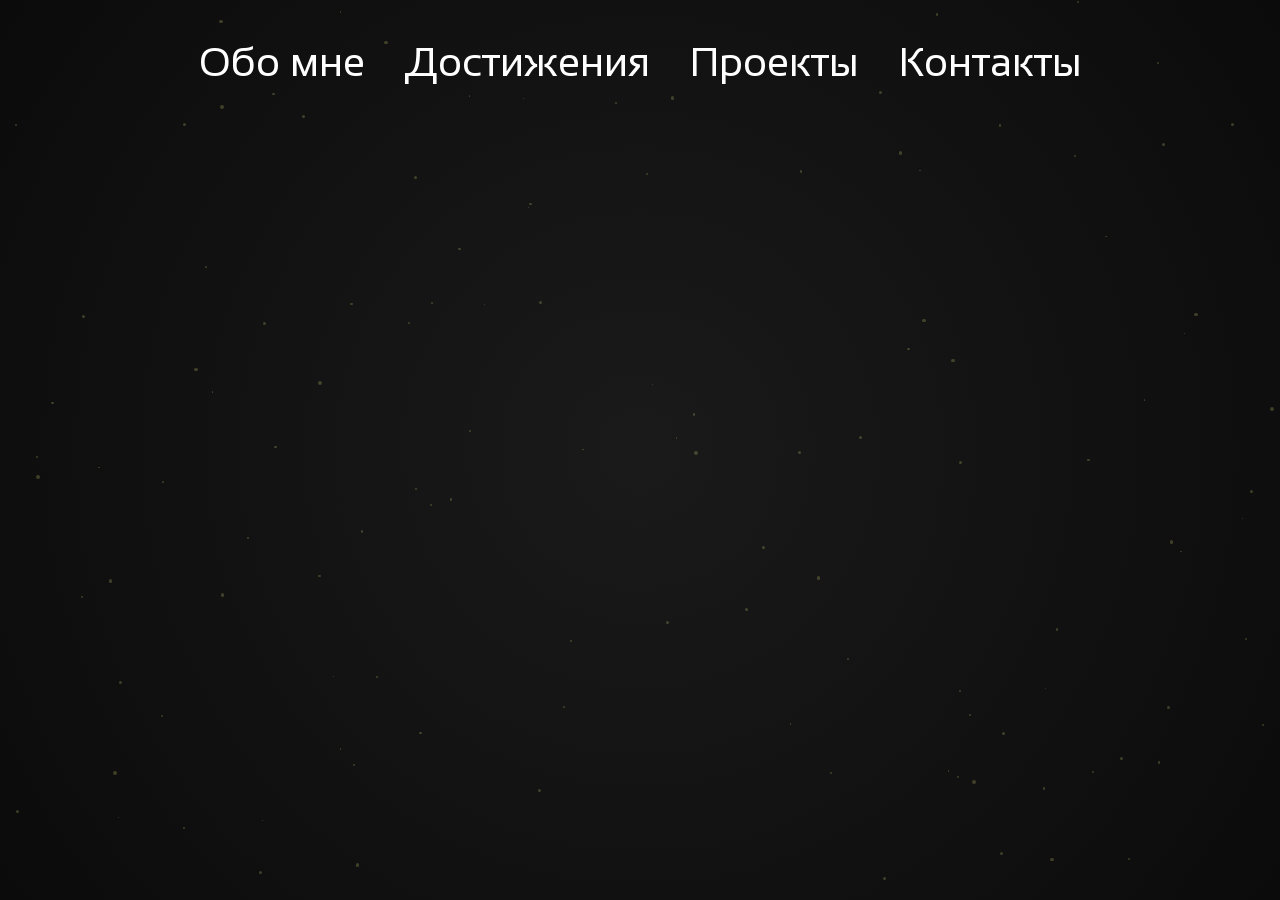
==== achievements/achievements.html @ d711a6d7 "new pages" ====
<!DOCTYPE html>
<html lang="en">
<head>
    <meta charset="UTF-8">
    <meta name="viewport" content="width=device-width, initial-scale=1.0">
    <title>Document</title>
    <link rel="stylesheet" href="achievements.css">
    <link rel="stylesheet" href="../main.css">
</head>
<body>
    <div class="hero-bg">
        <div class="stars"></div>
    </div>

    <header>
            <div class="a_box">
                <a href="../index.html">Обо мне</a>
                <div class="a_box_line"></div>
            </div>

            <div class="a_box">
                <a href="">Достижения</a>
                <div class="a_box_line"></div>
            </div>

            <div class="a_box">
                <a href="../projects/projects.html">Проекты</a>
                <div class="a_box_line"></div>
            </div>

            <div class="a_box">
                <a href="../contacts/contacts.html">Контакты</a>
                <div class="a_box_line"></div>
            </div>
        </header>
    
</body>
<script src="../stars.js"></script>
</html>
---- achievements/achievements.css ----
header {
    /* background-color: red; */
    position: absolute;
    width: 100%;
    display: flex;
    justify-content: center;
    align-items: center;
    gap: 40px;
    font-size: 40px;
    padding: 40px;
    z-index: 999;
    /* backdrop-filter: blur(999px); */
}

header a {
    color: var(--text-white);
    text-decoration: none;
    transition: .5s;
}

.a_box_line {
    background-color: var(--brand-main);
    height: 4px;
    border-radius: 4px;

    width: 100%;
    transform: scaleX(0);
    transform-origin: center; /* ключевое */
    transition: transform 0.4s ease;
}

.a_box:hover .a_box_line {
    transform: scaleX(1);
}
---- main.css ----
@import url('https://fonts.googleapis.com/css2?family=Cascadia+Code:ital,wght@0,200..700;1,200..700&family=Inter:ital,opsz,wght@0,14..32,100..900;1,14..32,100..900&family=Lexend:wght@100..900&family=Roboto+Condensed:ital,wght@0,100..900;1,100..900&family=Sansation:ital,wght@0,300;0,400;0,700;1,300;1,400;1,700&display=swap');

* {
    margin: 0;
    padding: 0;
    box-sizing: border-box;
    font-family: "Sansation", sans-serif;
    color: var(--text-white);
}

:root {
    --brand-main: rgb(255, 253, 146);
    --text-white: white;
    --text-gray: rgb(180, 180, 180);
}


body {
    background-color: #0d0d0d;
    overflow-x: hidden;
}

.hero-bg {
  position: fixed;
  inset: 0;
  overflow: hidden;
  z-index: -1;
  background: radial-gradient(circle at center, #1a1a1a 0%, #0b0b0b 100%);
}

.stars {
    position: absolute;
    inset: 0;
    pointer-events: none;
}

.star {
    position: absolute;
    border-radius: 999px;
    background: var(--brand-main);
    opacity: 0.2;
    animation: twinkle 3s infinite ease-in-out;
}

@keyframes twinkle {
    0% {
        opacity: 0.1;
        transform: scale(0.8);
    }
    25% {
        opacity: 0.8;
        transform: scale(1);
    }
    50% {
        opacity: 0.2;
        transform: scale(0.7);
    }
    100% {
        opacity: 0.1;
        transform: scale(0.8);
    }
}
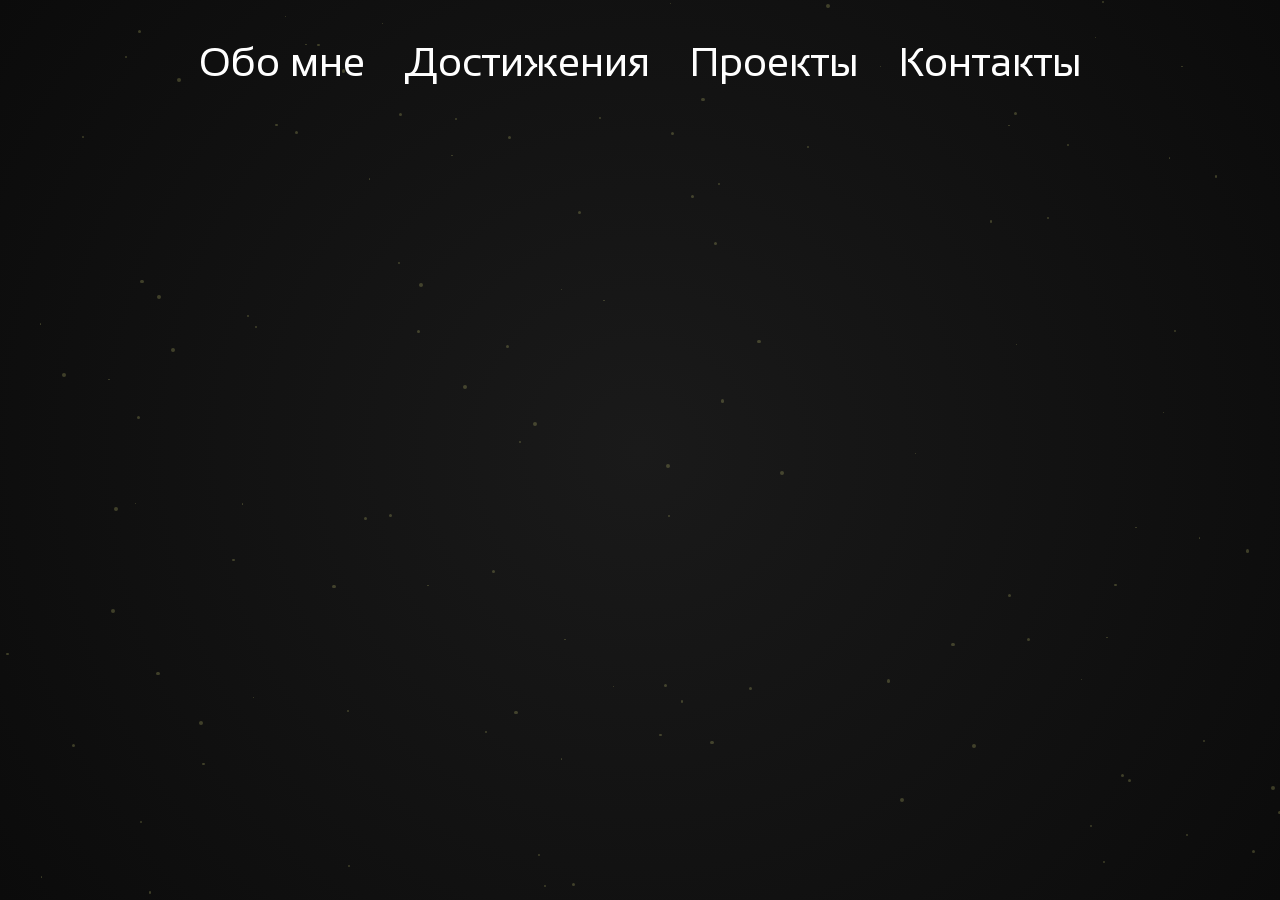
==== commit 7d39de3a: "v1.0" ====
--- a/achievements/achievements.html
+++ b/achievements/achievements.html
@@ -3,7 +3,7 @@
 <head>
     <meta charset="UTF-8">
     <meta name="viewport" content="width=device-width, initial-scale=1.0">
-    <title>Document</title>
+    <title>Портфолио - достижения</title>
     <link rel="stylesheet" href="achievements.css">
     <link rel="stylesheet" href="../main.css">
 </head>
@@ -13,26 +13,23 @@
     </div>
 
     <header>
-            <div class="a_box">
-                <a href="../index.html">Обо мне</a>
-                <div class="a_box_line"></div>
-            </div>
-
-            <div class="a_box">
-                <a href="">Достижения</a>
-                <div class="a_box_line"></div>
-            </div>
-
-            <div class="a_box">
-                <a href="../projects/projects.html">Проекты</a>
-                <div class="a_box_line"></div>
-            </div>
-
-            <div class="a_box">
-                <a href="../contacts/contacts.html">Контакты</a>
-                <div class="a_box_line"></div>
-            </div>
-        </header>
+        <div class="a_box">
+            <a href="../index.html">Обо мне</a>
+            <div class="a_box_line"></div>
+        </div>
+        <div class="a_box">
+            <a href="">Достижения</a>
+            <div class="a_box_line"></div>
+        </div>
+        <div class="a_box">
+            <a href="../projects/projects.html">Проекты</a>
+            <div class="a_box_line"></div>
+        </div>
+        <div class="a_box">
+            <a href="../contacts/contacts.html">Контакты</a>
+            <div class="a_box_line"></div>
+        </div>
+    </header>
     
 </body>
 <script src="../stars.js"></script>
